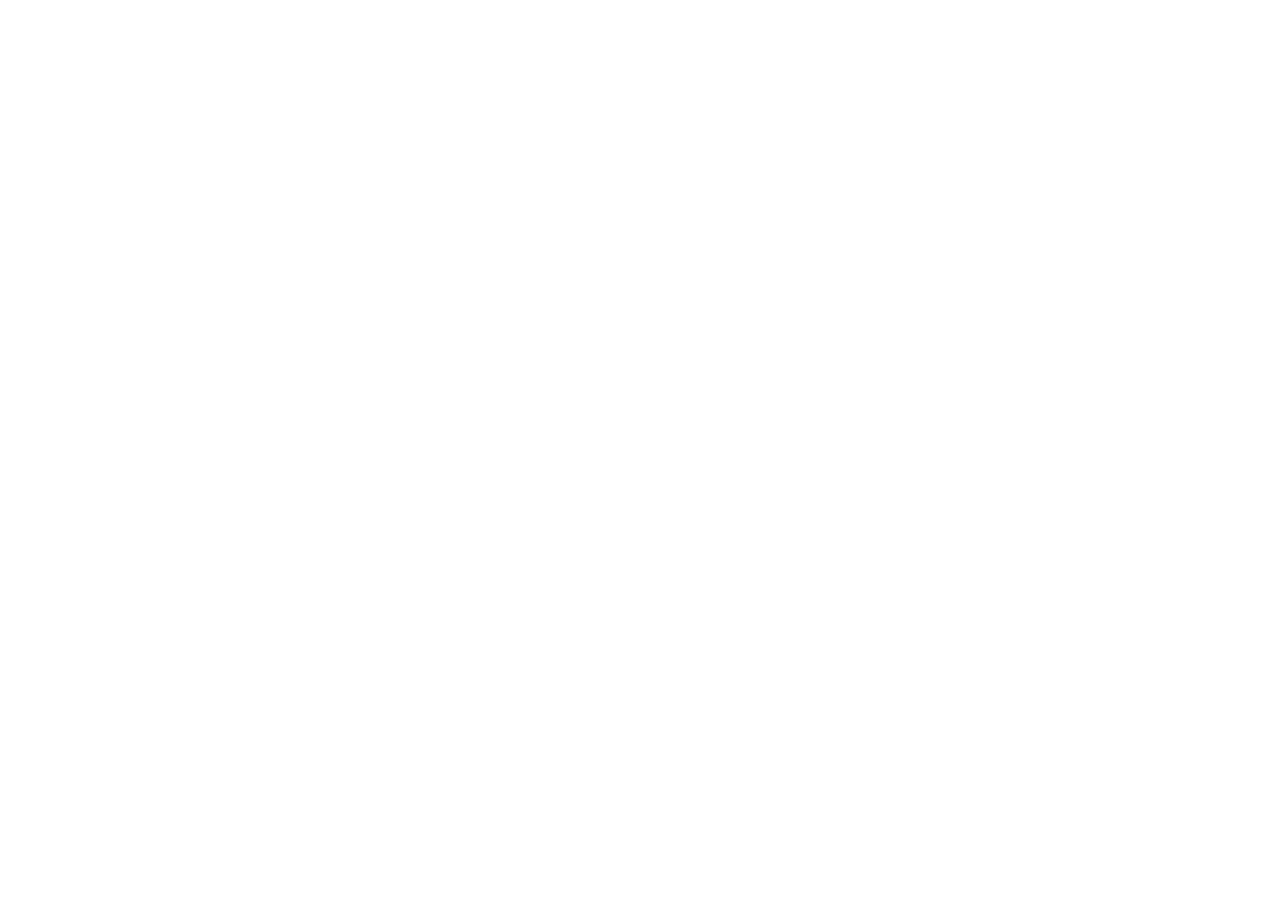
==== latihan-2/index.html @ 6ed256f6 "test commit" ====
<!DOCTYPE html>
<html lang="en">
<head>
    <meta charset="UTF-8">
    <meta name="viewport" content="width=device-width, initial-scale=1.0">
    <title>Latihan Flex-box 2</title>
</head>
<body>
    
</body>
</html>
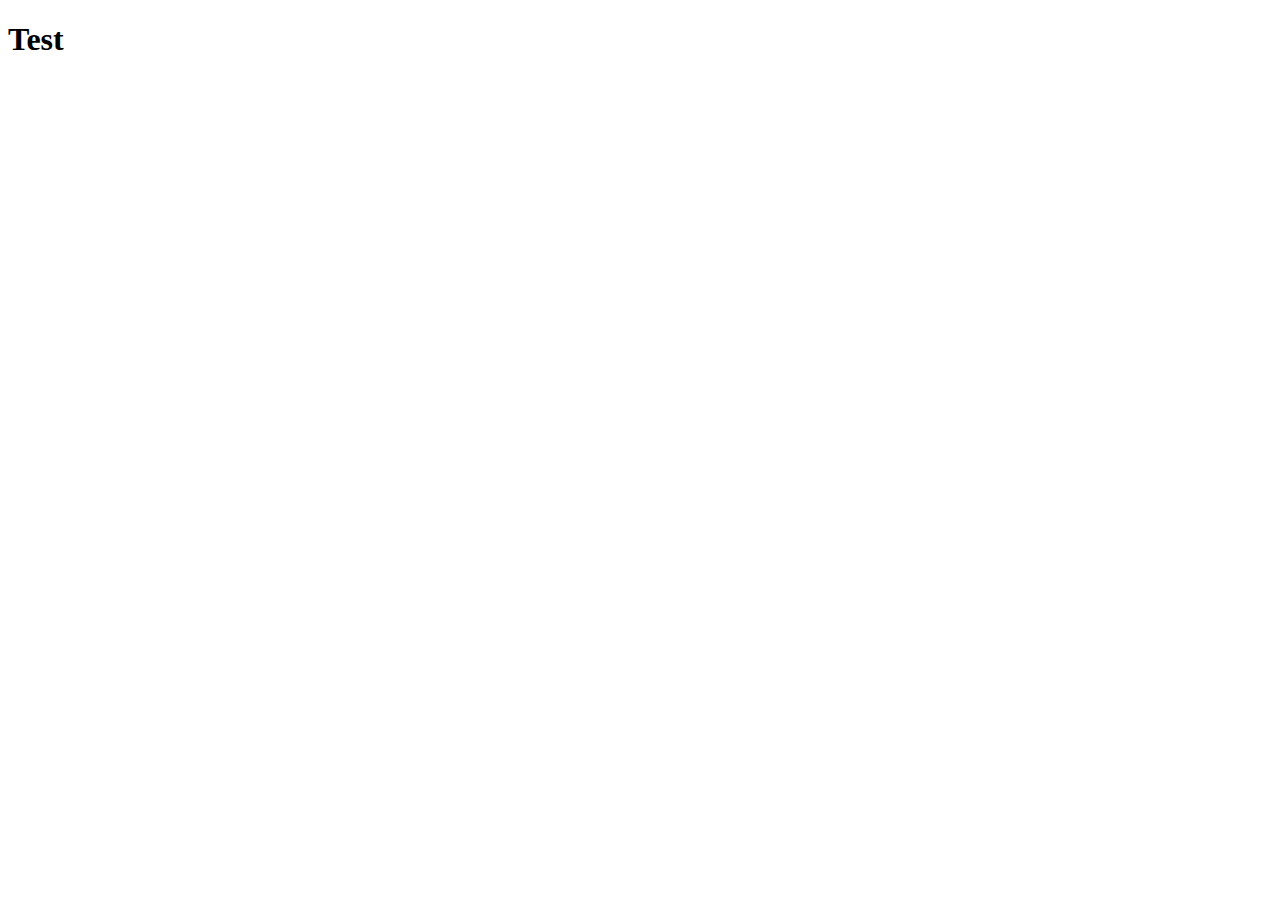
==== commit 2f509f5c: "test" ====
--- a/latihan-2/index.html
+++ b/latihan-2/index.html
@@ -6,6 +6,6 @@
     <title>Latihan Flex-box 2</title>
 </head>
 <body>
-    
+    <h1>Test</h1>
 </body>
 </html>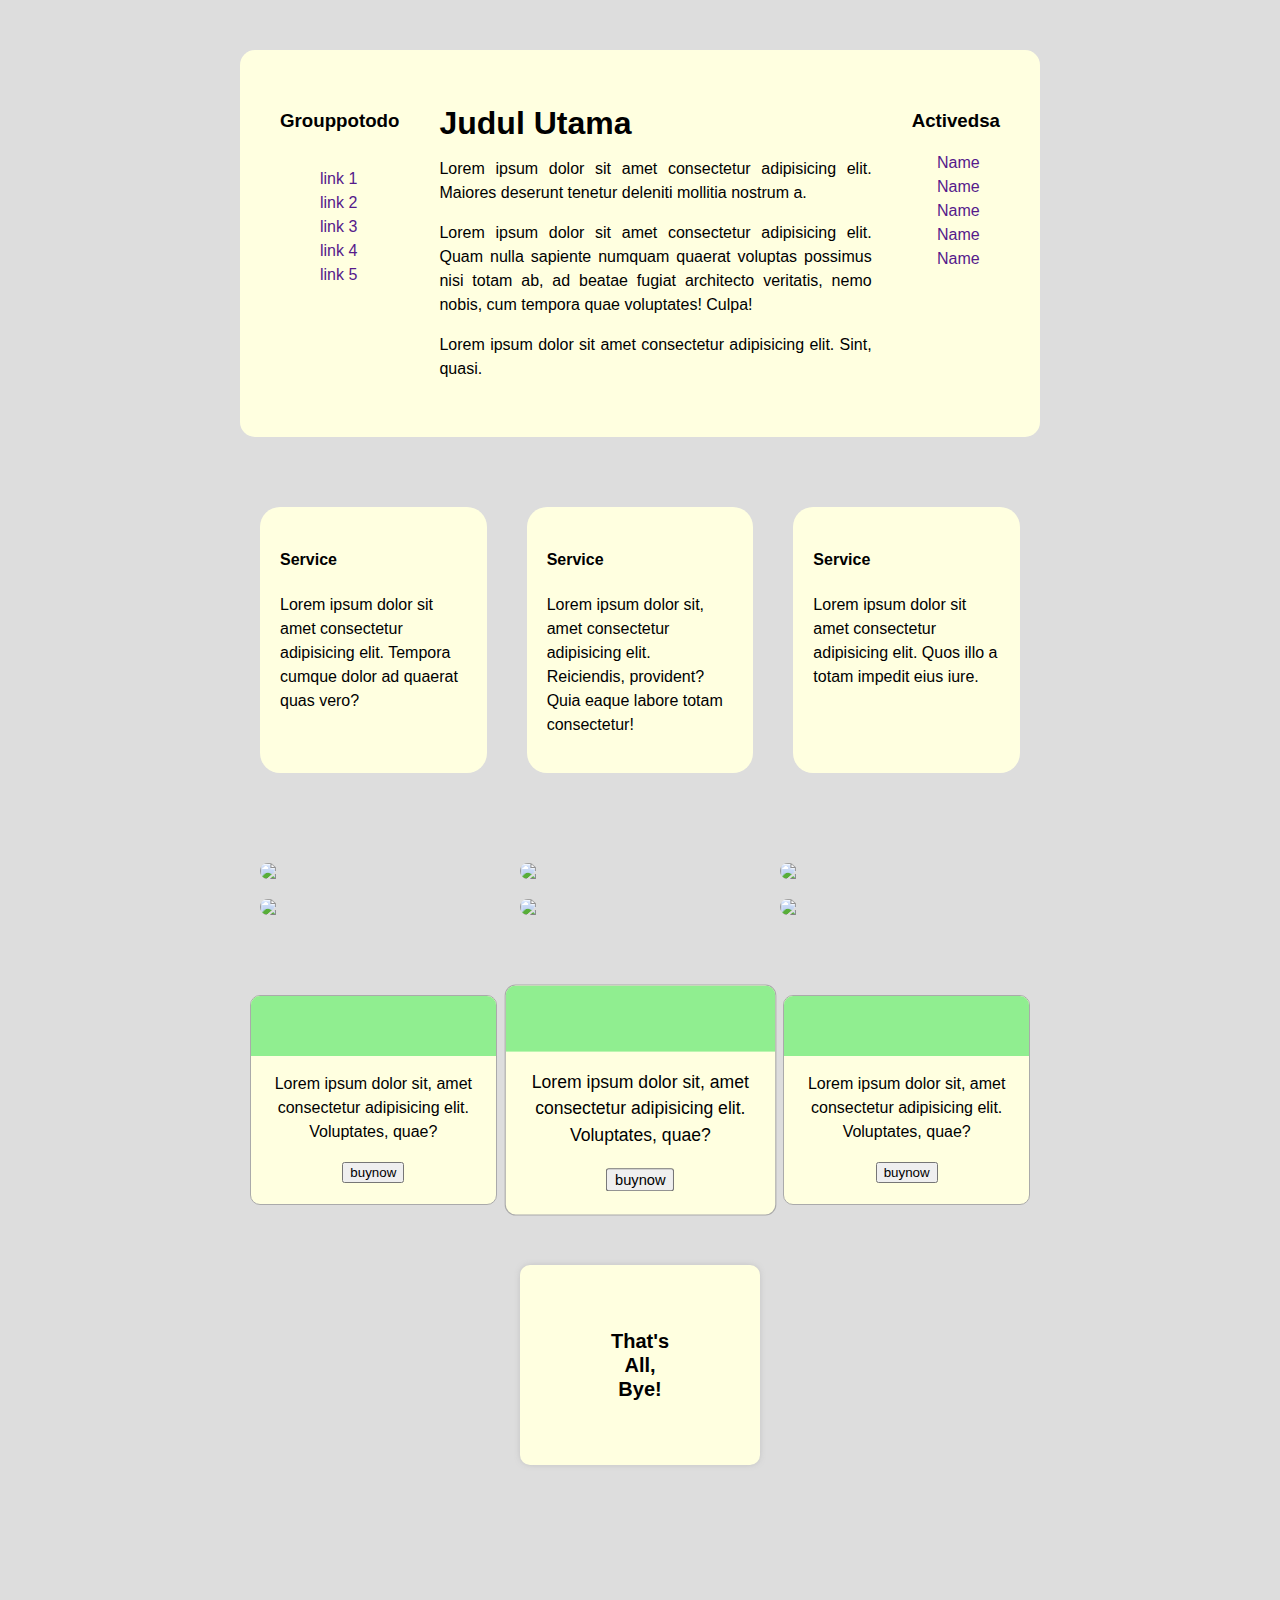
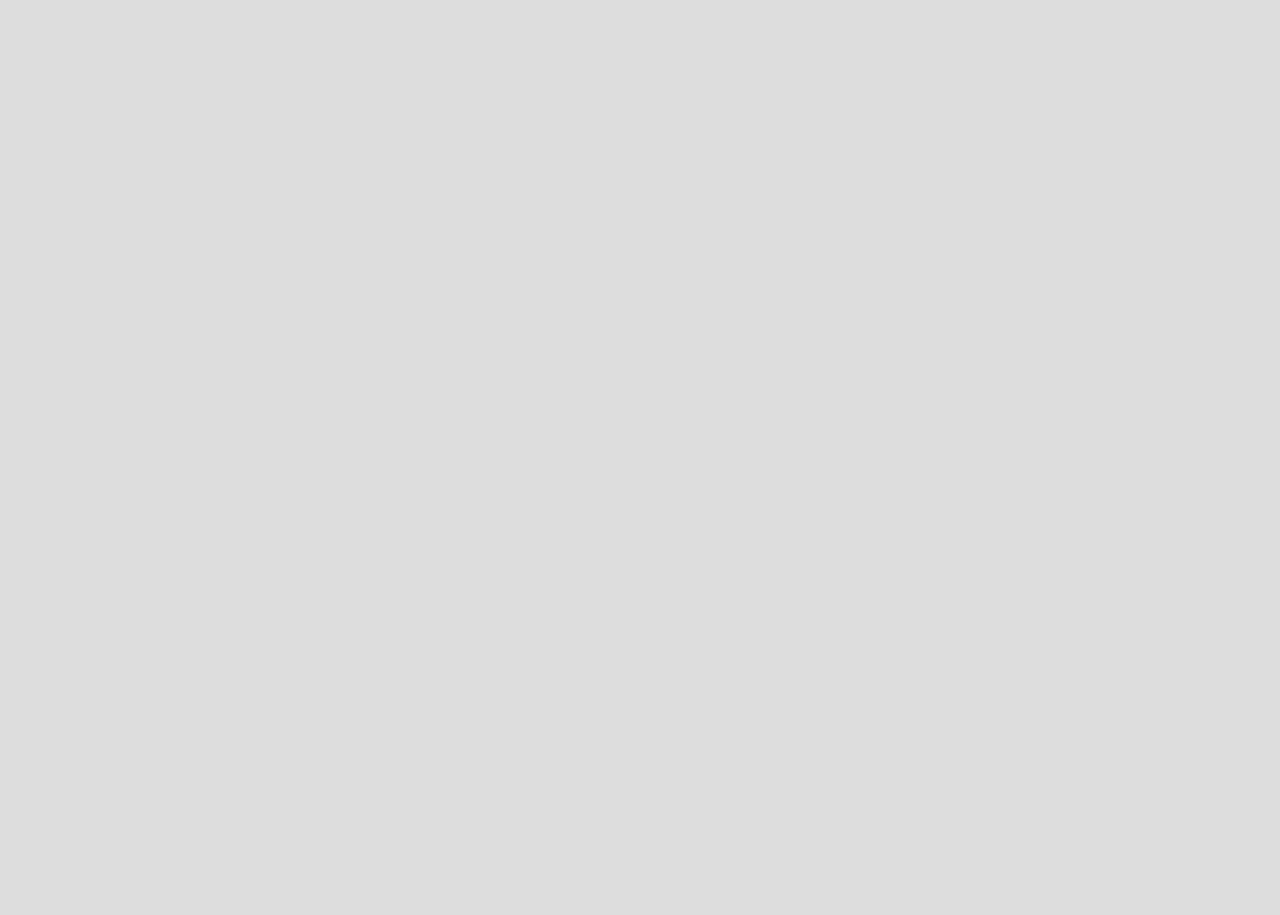
==== commit 957d3d5b: "latihan-flexbox-2" ====
--- a/latihan-2/index.html
+++ b/latihan-2/index.html
@@ -3,9 +3,133 @@
 <head>
     <meta charset="UTF-8">
     <meta name="viewport" content="width=device-width, initial-scale=1.0">
+    <link rel="stylesheet" href="style.css">
     <title>Latihan Flex-box 2</title>
 </head>
 <body>
-    <h1>Test</h1>
+
+    <!-- Latihan Pertama, kolom -->
+    <div class="container-satu">
+        <div class="kolom-tambahan">
+            <h3>Grouppotodo</h3>
+                <!-- ul>(li>a{link $})*5 emmet--> 
+                <ul>
+                    <li><a href="">link 1</a></li>
+                    <li><a href="">link 2</a></li>
+                    <li><a href="">link 3</a></li>
+                    <li><a href="">link 4</a></li>
+                    <li><a href="">link 5</a></li>
+                </ul>
+        </div>
+        <div class="kolom-utama">
+            <h1>Judul Utama</h1>
+            <p>Lorem ipsum dolor sit amet consectetur adipisicing elit. Maiores deserunt tenetur deleniti mollitia nostrum a.</p>
+            <p>Lorem ipsum dolor sit amet consectetur adipisicing elit. Quam nulla sapiente numquam quaerat voluptas possimus nisi totam ab, ad beatae fugiat architecto veritatis, nemo nobis, cum tempora quae voluptates! Culpa!</p>
+            <p>Lorem ipsum dolor sit amet consectetur adipisicing elit. Sint, quasi.</p>
+        </div>
+        
+        <div class="combine-sidebar">
+            <div class="sidebar-kiri">
+                <h3>Grouppotodo</h3>
+                <!-- ul>(li>a{link $})*5 emmet--> 
+                <ul>
+                    <li><a href="">link 1</a></li>
+                    <li><a href="">link 2</a></li>
+                    <li><a href="">link 3</a></li>
+                    <li><a href="">link 4</a></li>
+                    <li><a href="">link 5</a></li>
+                </ul>
+            </div>
+            <div class="sidebar-kanan">
+                <h3>Activedsa</h3>
+                <ul>
+                    <li><a href="">Name</a></li>
+                    <li><a href="">Name</a></li>
+                    <li><a href="">Name</a></li>
+                    <li><a href="">Name</a></li>
+                    <li><a href="">Name</a></li>
+                </ul>
+            </div>
+        </div>
+    </div>
+    <!-- akhir latihan pertama -->
+
+
+    <!-- latihan kedua, features -->
+    <div class="container-dua">
+        <div class="layanan satu">
+            <h4>Service</h4>
+            <p>Lorem ipsum dolor sit amet consectetur adipisicing elit. Tempora cumque dolor ad quaerat quas vero?</p>
+        </div>
+        <div class="layanan dua">
+            <h4>Service</h4>
+            <p>Lorem ipsum dolor sit, amet consectetur adipisicing elit. Reiciendis, provident? Quia eaque labore totam consectetur!</p>
+        </div>
+        <div class="layanan tiga">
+            <h4>Service</h4>
+            <p>Lorem ipsum dolor sit amet consectetur adipisicing elit. Quos illo a totam impedit eius iure.</p>
+        </div>
+    </div>
+    <!-- akhir latihan kedua -->
+
+    <!-- latihan ketiga, gallery -->
+    <div class="container-tiga">
+        <div class="thumbnail">
+            <img src="https://picsum.photos/400?random=1">
+        </div>
+        <div class="thumbnail">
+            <img src="https://picsum.photos/400?random=2">
+        </div>
+        <div class="thumbnail">
+            <img src="https://picsum.photos/400?random=3">
+        </div>
+        <div class="thumbnail">
+            <img src="https://picsum.photos/400?random=4">
+        </div>
+        <div class="thumbnail">
+            <img src="https://picsum.photos/400?random=5">
+        </div>
+        <div class="thumbnail">
+            <img src="https://picsum.photos/400?random=6">
+        </div>
+    </div>
+    <!-- latihan ketiga, end -->
+
+    <!-- latihan empat, cards -->
+    <div class="container-empat">
+        <div class="card">
+            <div class="header"></div>
+            <div class="content">
+                <p>Lorem ipsum dolor sit, amet consectetur adipisicing elit. Voluptates, quae?</p>
+                <button>buynow</button>
+            </div>
+        </div>
+
+        <div class="card besar">
+            <div class="header"></div>
+            <div class="content">
+                <p>Lorem ipsum dolor sit, amet consectetur adipisicing elit. Voluptates, quae?</p>
+                <button>buynow</button>
+            </div>
+        </div>
+
+        <div class="card">
+            <div class="header"></div>
+            <div class="content">
+                <p>Lorem ipsum dolor sit, amet consectetur adipisicing elit. Voluptates, quae?</p>
+                <button>buynow</button>
+            </div>
+        </div>
+    </div>
+    <!-- latihan empat, end -->
+
+    <!-- latihan lima, centering -->
+    <div class="container-lima">
+        <div class="kotak">
+            <span>That's All, Bye!</span>
+        </div>
+    </div>
+    <!-- latihan lima, end -->
+
 </body>
 </html>--- a/latihan-2/style.css
+++ b/latihan-2/style.css
@@ -0,0 +1,261 @@
+html, body{
+    margin: 0;
+    padding: 0;
+    scrollbar-width: thin;
+}
+
+body{
+    font-family: Arial, Helvetica, sans-serif;
+    background-color: #ddd;
+    line-height: 150%;
+    padding-bottom: 1000px;
+}
+
+/* latihan pertama, kolom */
+.container-satu {
+    max-width: 800px;
+    margin: 50px 20px;
+    background-color: lightyellow;
+    /* bila dikasih padding, maka ukuruannya akan berubah */
+    padding: 20px;
+    /* agar ukurannya tidak berubah, kasi box-sizing */
+    box-sizing: border-box;
+    display: flex;
+    flex-direction: column;
+    border-radius: 15px;
+}
+
+.kolom-tambahan{
+    order: -1;
+    display: none;
+}
+
+.kolom-utama{
+    flex-grow: 1;
+    order: 1;
+    box-sizing: border-box;
+    padding: 20px;
+    text-align: justify;
+}
+
+.combine-sidebar{
+    order: 2;
+    display: flex;
+}
+
+.sidebar-kiri{
+    flex-grow: 1;
+    order: 2;
+    box-sizing: border-box;
+    padding: 20px;
+    text-align: center;
+    width: 50%;
+}
+
+.sidebar-kanan{
+    flex-grow: 1;
+    order: 2;
+    box-sizing: border-box;
+    padding: 20px;
+    text-align: center;
+    width: 50%;
+}
+
+.sidebar-kiri ul li{
+    list-style: none;
+    margin-left: -40px;
+}
+
+.sidebar-kanan ul li{
+    list-style: none;
+    margin-left: -35px;
+}
+
+ul li{
+    list-style: none;
+}
+
+ul li a {
+    text-decoration: none;
+    text-align: center;
+}
+/* latihan pertama, end */
+
+
+/* latihan kedua */
+
+.container-dua {
+    max-width: 800px;
+    margin: 50px auto;
+}
+
+.layanan {
+    box-sizing: border-box;
+    padding: 20px;
+    margin: 20px;
+    border-radius: 20px;
+}
+
+.layanan.satu{
+    background-color: lightyellow;
+}
+
+.layanan.dua{
+    background-color: lightyellow;
+}
+
+.layanan.tiga{ 
+    background-color: lightyellow;
+}
+
+/* latihan kedua, end */
+
+/* latihan ketiga */
+.container-tiga {
+    max-width: 800px;
+    margin: 50px auto;
+    display: flex;
+    flex-wrap: wrap;
+    justify-content: center;
+    /* padding: 20px; */
+    /* background-color: wheat; */
+    /* box-sizing: border-box; */
+    padding: 10px 0 10px 0;
+}
+
+.thumbnail {
+    width: 50%;
+    /* box-sizing: border-box; */
+    /* margin: 5px; */
+    display: flex;
+    justify-content: center;
+    margin: 10px 0 10px 0;
+}
+
+.thumbnail img{
+    width: 90%;
+    border-radius: 20px;
+}
+
+/* latihan ketiga, end */
+
+
+/* latihan keempat */
+.container-empat{
+    max-width: 800px;
+    margin: 50px auto;
+    display: flex;
+    flex-direction: column;
+    align-items: center;
+}
+
+.card {
+    border: 1px solid #aaa;
+    border-radius: 10px;
+    background-color: lightyellow;
+    overflow: hidden;
+    margin: 10px;
+    flex: 1;
+    width: 80%;
+}
+
+.card .header{
+    background-color: lightgreen;
+    height: 60px;
+}
+
+.card .content{
+    text-align: center;
+    padding-bottom: 20px;
+}
+
+.card.besar {
+    transform: scale(1.1);
+}
+/* latihan keempat, end */
+
+/* latihan kelima */
+
+.container-lima {
+    border-radius: 20px;
+    height: 200px;
+    display: flex;
+    margin: 50px auto;
+}
+
+.kotak {
+    height: 200px;
+    width: 40%;
+    margin: auto;
+    text-align: center;
+    display: flex;
+    border-radius: 10px;
+    background-color: lightyellow;
+    box-shadow: 0 0 5px rgba(169, 169, 169, 0.5);
+}
+
+.kotak span {
+    display: flex;
+    flex-direction: column;
+    width: 40px;
+    margin: auto;
+    align-items: center;
+    font-size: 20px;
+    font-weight: 700;
+}
+
+/* latihan kelima, end */
+
+    /* responsive breakpoint */
+    @media (min-width: 600px){
+
+        .container-satu{
+            display: flex;
+            flex-direction: row;
+            margin: 50px auto;
+        }
+
+        .kolom-tambahan {
+            display: flex;
+            flex-direction: column;
+            padding: 20px;
+            box-sizing: border-box;
+        }
+
+        .sidebar-kiri{
+            display: none;
+        }
+
+        .container-dua {
+            display: flex;
+            justify-content: space-between;
+        }
+        
+        .layanan {
+            width: 30%;
+        }
+
+        .thumbnail {
+            /* box-sizing: border-box; */
+            width: 30%;
+            margin: 10px;
+        }
+
+        .thumbnail img {
+            width: 100%;
+        }
+
+        .container-empat{
+            display: flex;
+            flex-direction: row;
+        }
+
+        .container-lima {
+            width: 800px;
+        }
+
+        .kotak {
+            width: 30%;
+        }
+        
+    }